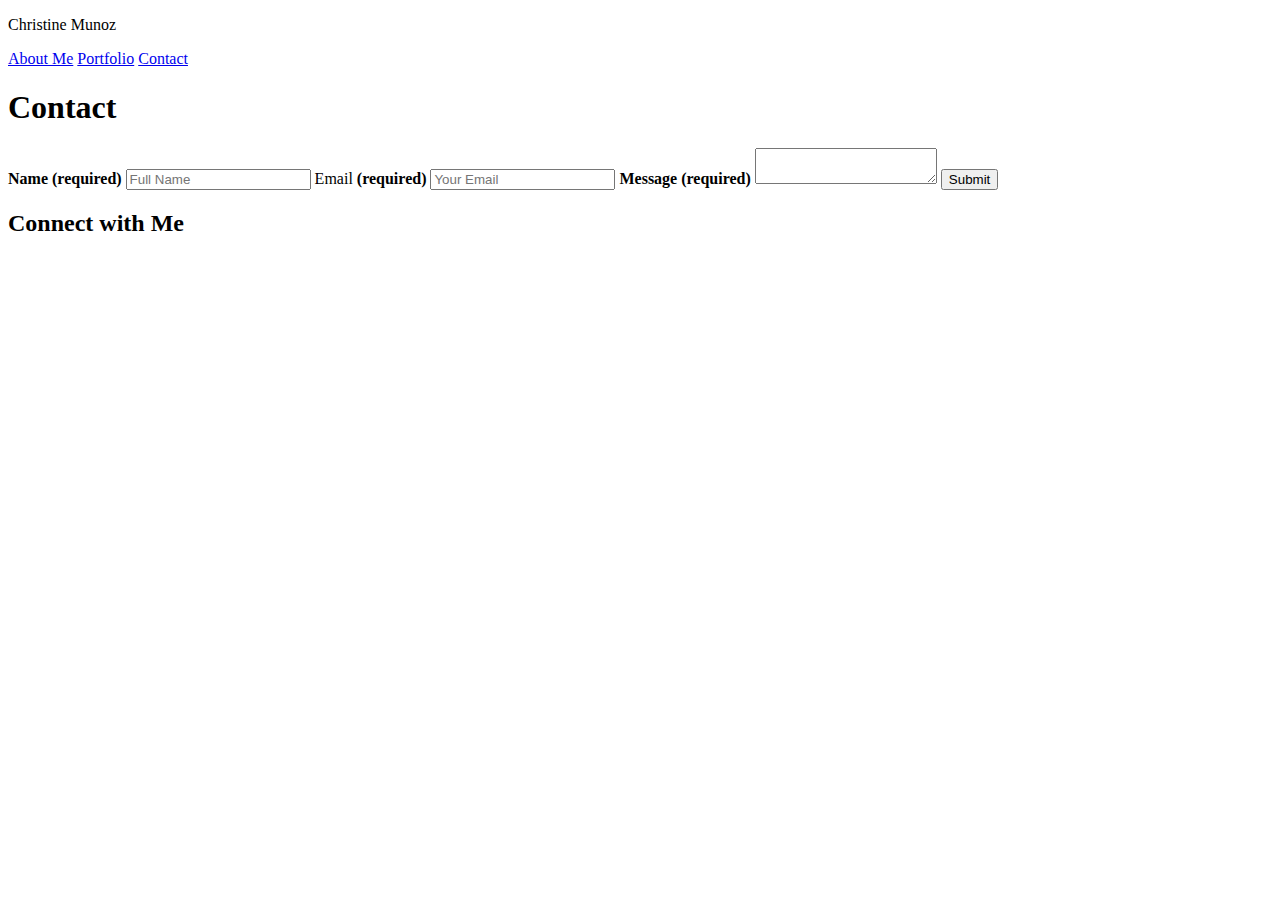
==== contact.html @ a41d52a4 "Added Basic portfolio files" ====
<!DOCTYPE html>
<html>
    <html lang="en">
<head>
    <meta charset="UTF-8">
    <meta name="viewport" content="width=device-width, initial-scale=1">
    <meta name="description" content="This is offical portfolio page of Christine Munoz">
    <meta name="keywords" content="Christine Munoz, portfolio, bigrpaphy, contact,">
    <meta name="author" contents="Christine Munoz">

    <title>Christine Munoz | Contact</title>
    <link rel="stylesheet"type="text/css" href="assets/css/style.css">

</head>
<body>
<div id="top_pane" class="clearfix">
     <div class="container">
         <header>
             <p id="website_name">Christine Munoz</p>
         </header>
     <nav id="website_menu">
         <a href="index.html">About Me</a>
         <a href="portfolio.html">Portfolio</a>
         <a href="contact.html" class="last_link">Contact</a>
     </nav>
</div>
</div>
<div id="middle_pane" class="clearfix">
    <div class="container">
        <section class="left_pane">
            <article>
                <header>
                    <h1>Contact</h1>
                </header>
                <form action="#">
                    <lable for="form_name"> <b>Name</b>
                        <b>(required)</b>
                    </lable>
                    <input type="text" id="form_name" name="user_name" 
                    placeholder="Full Name" required>
                    <label for="form_email"> Email
                        <b>(required)</b>
                    </label>
                    <input type="text" id="form_email"
                    name="user_email" placeholder="Your Email" required>

                    <lable for="form_message"> <b>Message</b>
                        <b>(required)</b></lable>
                        <textarea id="form_message" maxlength="200" required></textarea>
                        <input type="submit" id="form_submit"  
                        placeholder= "Your Message" value="Submit">
                        
                </form>
</article>
</section>

<section class="right_pane">
    <headedr>
        <h2>Connect with Me</h2>
    </headedr>

    <figure>
            <a href="http://github.com/"></a>

    </figure>
</section>
</div>
</div>
<div id="bottom_pane" class="clearfix">
    <div class="container">
        <footer>
            <p id="Thank you for visiting my page"></p>
        </footer>
    </div>
</div>

</body>
</html>
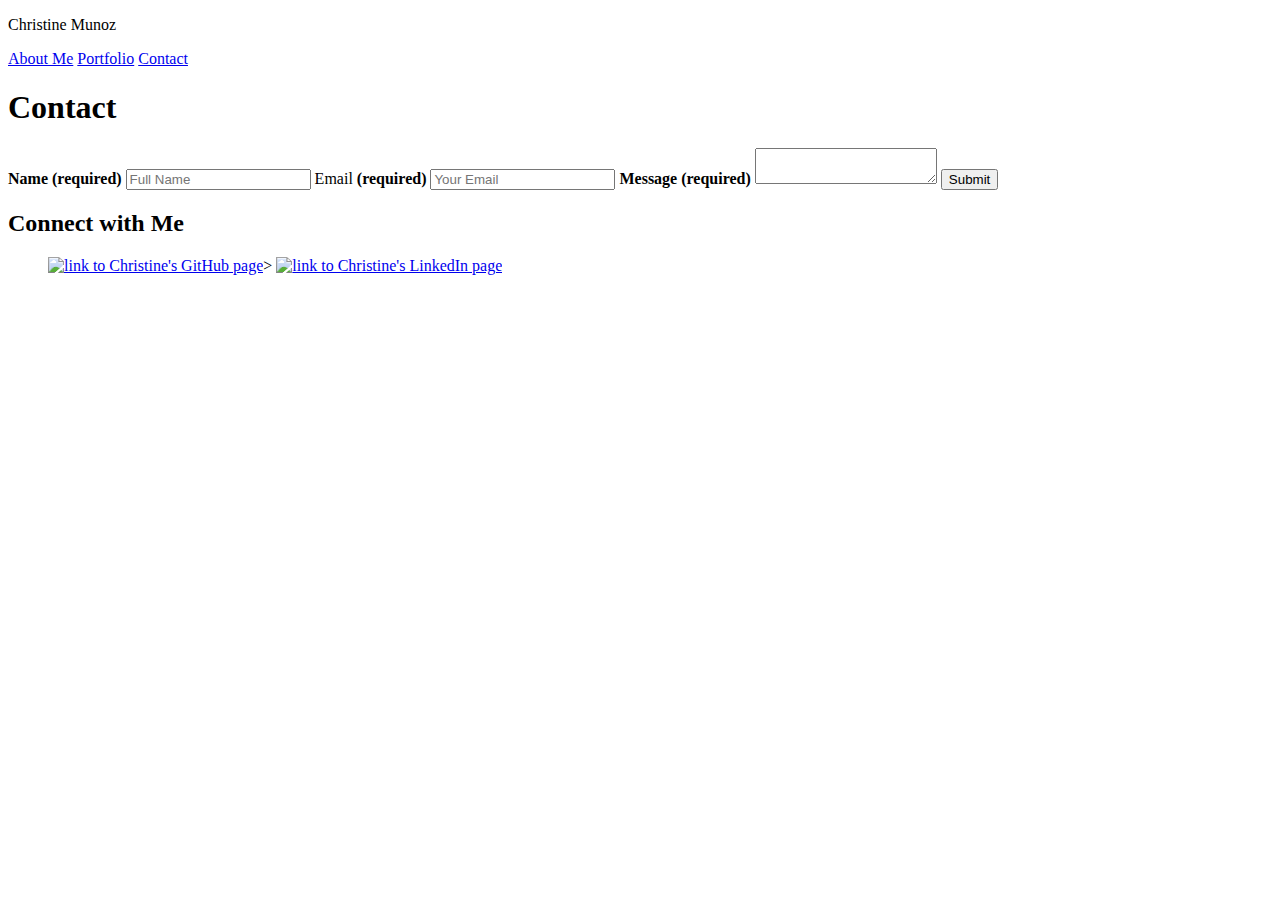
==== commit cdc0a05e: "updated @media" ====
--- a/contact.html
+++ b/contact.html
@@ -60,7 +60,9 @@
     </headedr>
 
     <figure>
-            <a href="http://github.com/"></a>
+        <a href="http://github.com/"target="_blank"><img src="assets/images/icon_github.png" alt="link to Christine's GitHub page"></a>></a>
+        <a href="https://www.linkedin.com/in/christine-m-2082471a5/" target="_blank">
+            <img src="assets/images/icon_linkedin.png" alt="link to Christine's LinkedIn page"></a>
 
     </figure>
 </section>
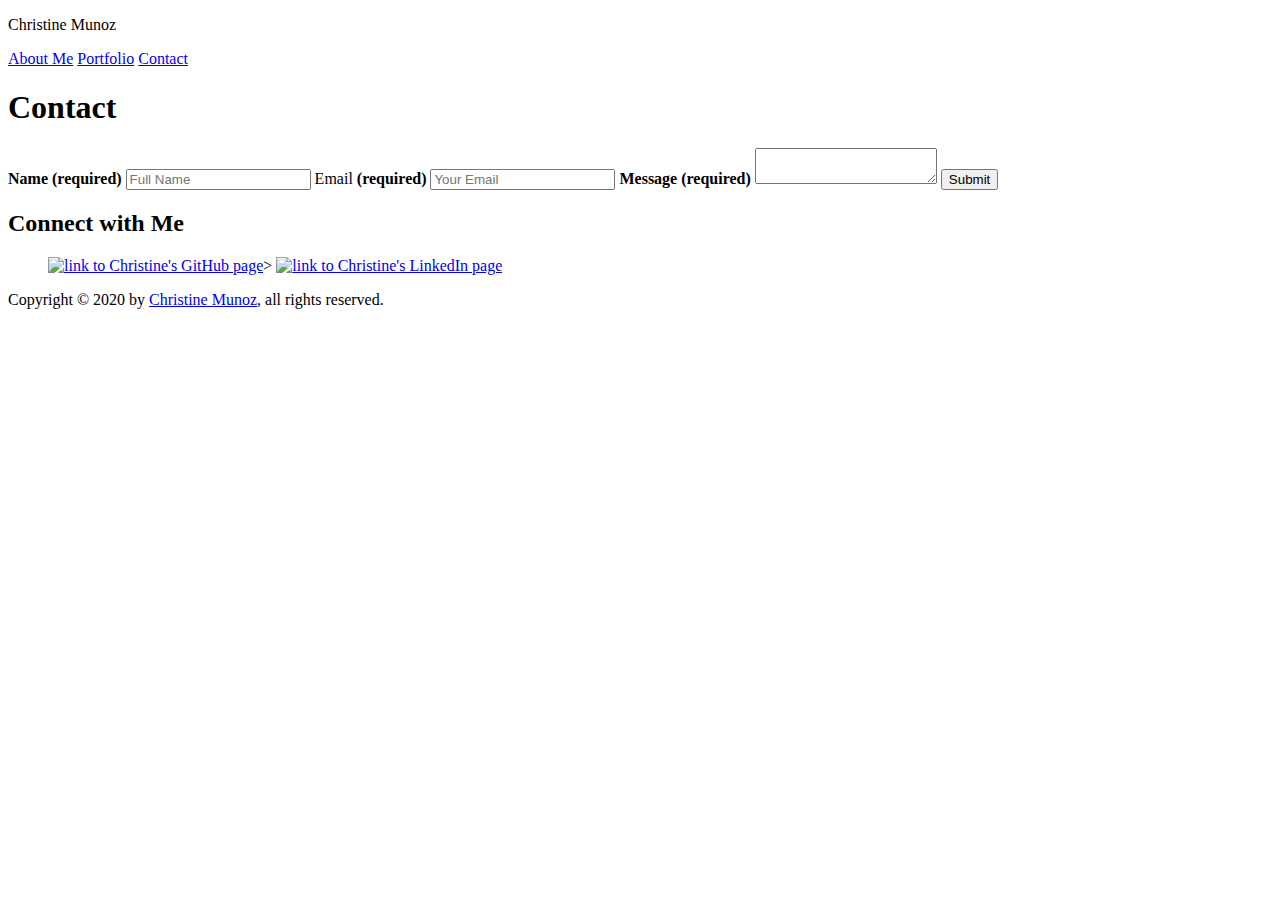
==== commit e89d93c5: "updated 4.17" ====
--- a/contact.html
+++ b/contact.html
@@ -71,7 +71,7 @@
 <div id="bottom_pane" class="clearfix">
     <div class="container">
         <footer>
-            <p id="Thank you for visiting my page"></p>
+            <p id="copyright">Copyright © 2020 by <a href="https://www.linkedin.com/in/christine-m-2082471a5/">Christine Munoz</a>, all rights reserved.</p>
         </footer>
     </div>
 </div>
